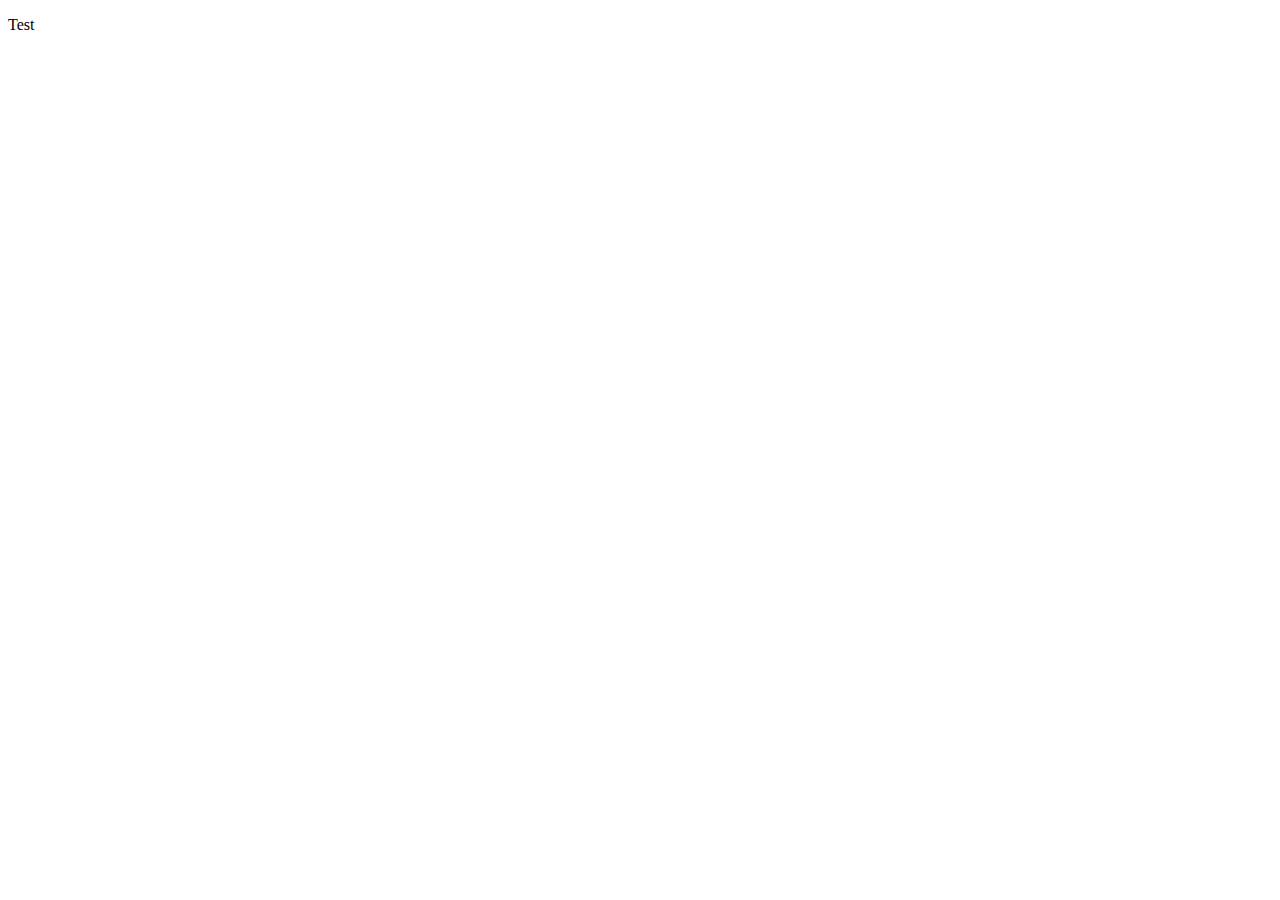
==== index.html @ 458063fa "Create index.html" ====
<!DOCTYPE html>
<html lang="en">
<head>
    <meta charset="UTF-8">
    <meta name="viewport" content="width=device-width, initial-scale=1.0">
    <title>Document</title>
</head>
<body>
    <p>Test</p>
</body>
</html>
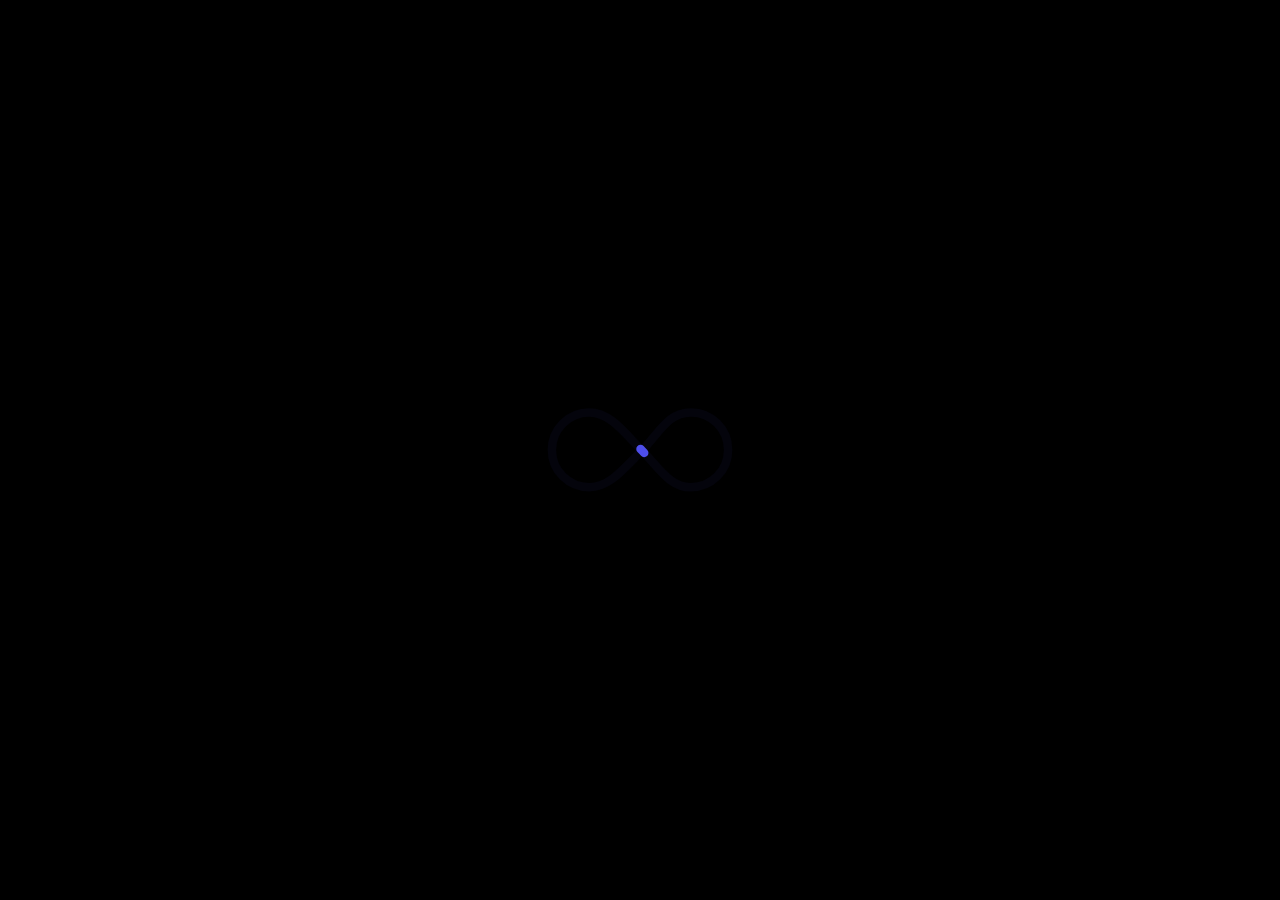
==== commit 53fc8747: "1.0" ====
--- a/index.html
+++ b/index.html
@@ -1,11 +1,79 @@
 <!DOCTYPE html>
 <html lang="en">
+
 <head>
-    <meta charset="UTF-8">
-    <meta name="viewport" content="width=device-width, initial-scale=1.0">
-    <title>Document</title>
+  <meta charset="UTF-8">
+  <meta name="viewport" content="width=device-width, initial-scale=1.0">
+  <link rel="icon" href="/img/icon.png" type="image/x-icon">
+  <title>Splash Screen</title>
+  <link href="/css/index.css" rel="stylesheet">
+  <link href="/js/index.js">
+
+  <style>
+    body {
+      background-color: black;
+    }
+
+    #outline {
+      stroke-dasharray: 2.42777px, 242.77666px;
+      stroke-dashoffset: 0;
+      -webkit-animation: anim 1.6s linear infinite;
+      animation: anim 1.6s linear infinite;
+    }
+
+    @-webkit-keyframes anim {
+      12.5% {
+        stroke-dasharray: 33.98873px, 242.77666px;
+        stroke-dashoffset: -26.70543px;
+      }
+
+      43.75% {
+        stroke-dasharray: 84.97183px, 242.77666px;
+        stroke-dashoffset: -84.97183px;
+      }
+
+      100% {
+        stroke-dasharray: 2.42777px, 242.77666px;
+        stroke-dashoffset: -240.34889px;
+      }
+    }
+
+    @keyframes anim {
+      12.5% {
+        stroke-dasharray: 33.98873px, 242.77666px;
+        stroke-dashoffset: -26.70543px;
+      }
+
+      43.75% {
+        stroke-dasharray: 84.97183px, 242.77666px;
+        stroke-dashoffset: -84.97183px;
+      }
+
+      100% {
+        stroke-dasharray: 2.42777px, 242.77666px;
+        stroke-dashoffset: -240.34889px;
+      }
+    }
+  </style>
 </head>
+
 <body>
-    <p>Test</p>
+  <div id="splash">
+    <svg id="splash" style="left: 50%;
+        top: 50%;
+        position: absolute;
+        transform: translate(-50%, -50%) matrix(1, 0, 0, 1, 0, 0);" preserveAspectRatio="xMidYMid meet"
+      viewBox="0 0 187.3 93.7" height="300px" width="400px">
+      <path
+        d="M93.9,46.4c9.3,9.5,13.8,17.9,23.5,17.9s17.5-7.8,17.5-17.5s-7.8-17.6-17.5-17.5c-9.7,0.1-13.3,7.2-22.1,17.1 				c-8.9,8.8-15.7,17.9-25.4,17.9s-17.5-7.8-17.5-17.5s7.8-17.5,17.5-17.5S86.2,38.6,93.9,46.4z"
+        stroke-miterlimit="10" stroke-linejoin="round" stroke-linecap="round" stroke-width="4" fill="none" id="outline"
+        stroke="#4E4FEB"></path>
+      <path
+        d="M93.9,46.4c9.3,9.5,13.8,17.9,23.5,17.9s17.5-7.8,17.5-17.5s-7.8-17.6-17.5-17.5c-9.7,0.1-13.3,7.2-22.1,17.1 				c-8.9,8.8-15.7,17.9-25.4,17.9s-17.5-7.8-17.5-17.5s7.8-17.5,17.5-17.5S86.2,38.6,93.9,46.4z"
+        stroke-miterlimit="10" stroke-linejoin="round" stroke-linecap="round" stroke-width="4" stroke="#4E4FEB"
+        fill="none" opacity="0.05" id="outline-bg"></path>
+    </svg>
+  </div>
 </body>
+
 </html>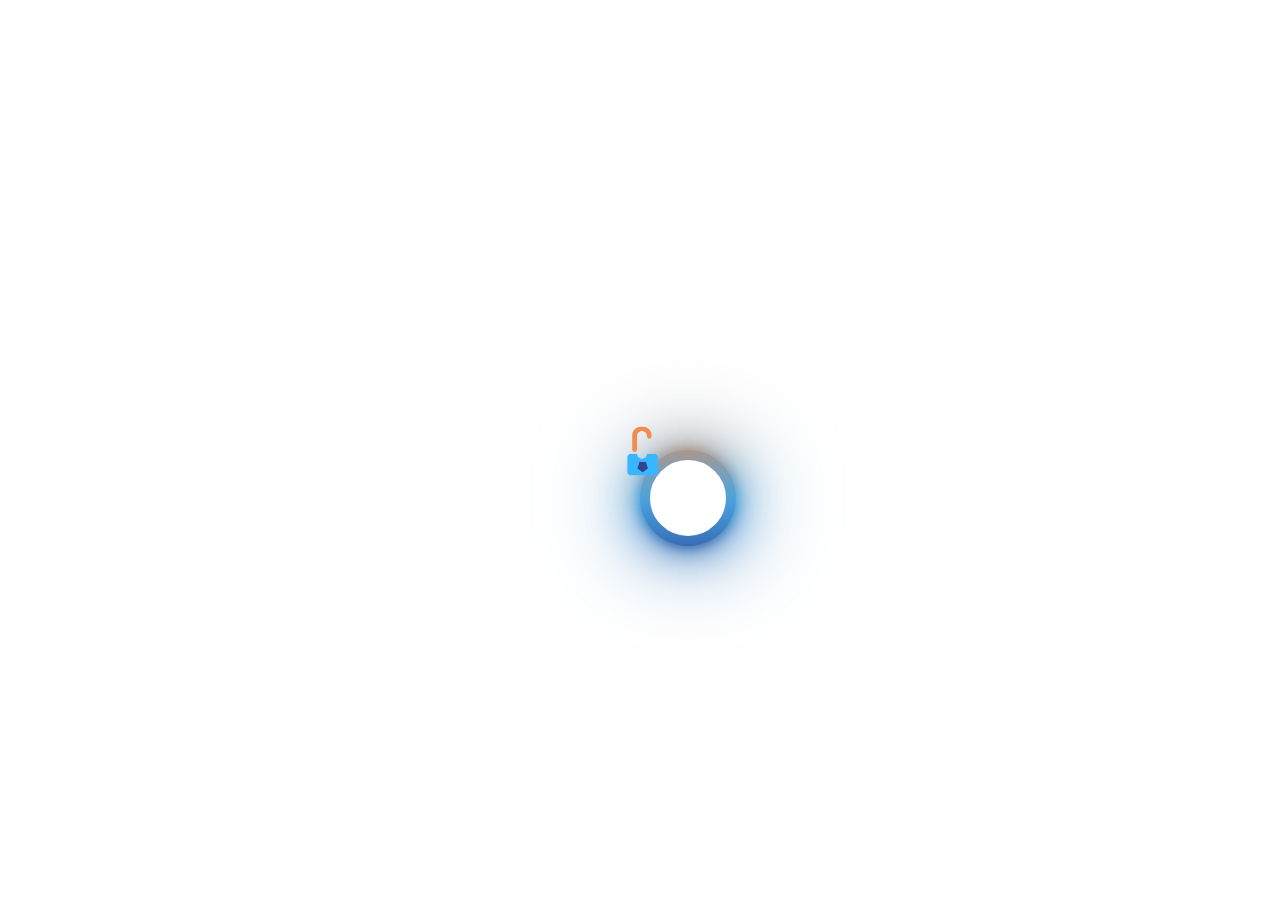
==== commit 07e21311: "1.0.2" ====
--- a/index.html
+++ b/index.html
@@ -2,78 +2,24 @@
 <html lang="en">
 
 <head>
-  <meta charset="UTF-8">
-  <meta name="viewport" content="width=device-width, initial-scale=1.0">
-  <link rel="icon" href="/img/icon.png" type="image/x-icon">
-  <title>Splash Screen</title>
-  <link href="/css/index.css" rel="stylesheet">
-  <link href="/js/index.js">
-
-  <style>
-    body {
-      background-color: black;
-    }
-
-    #outline {
-      stroke-dasharray: 2.42777px, 242.77666px;
-      stroke-dashoffset: 0;
-      -webkit-animation: anim 1.6s linear infinite;
-      animation: anim 1.6s linear infinite;
-    }
-
-    @-webkit-keyframes anim {
-      12.5% {
-        stroke-dasharray: 33.98873px, 242.77666px;
-        stroke-dashoffset: -26.70543px;
-      }
-
-      43.75% {
-        stroke-dasharray: 84.97183px, 242.77666px;
-        stroke-dashoffset: -84.97183px;
-      }
-
-      100% {
-        stroke-dasharray: 2.42777px, 242.77666px;
-        stroke-dashoffset: -240.34889px;
-      }
-    }
-
-    @keyframes anim {
-      12.5% {
-        stroke-dasharray: 33.98873px, 242.77666px;
-        stroke-dashoffset: -26.70543px;
-      }
-
-      43.75% {
-        stroke-dasharray: 84.97183px, 242.77666px;
-        stroke-dashoffset: -84.97183px;
-      }
-
-      100% {
-        stroke-dasharray: 2.42777px, 242.77666px;
-        stroke-dashoffset: -240.34889px;
-      }
-    }
-  </style>
+    <meta charset="UTF-8">
+    <meta name="viewport" content="width=device-width, initial-scale=1.0">
+    <link rel="icon" href="/img/logo.png" type="image/x-icon">
+    <title>Splash Screen</title>
+    <link href="/css/index.css" rel="stylesheet">
+    <script src="/js/index.js"></script>
 </head>
 
-<body>
-  <div id="splash">
-    <svg id="splash" style="left: 50%;
-        top: 50%;
-        position: absolute;
-        transform: translate(-50%, -50%) matrix(1, 0, 0, 1, 0, 0);" preserveAspectRatio="xMidYMid meet"
-      viewBox="0 0 187.3 93.7" height="300px" width="400px">
-      <path
-        d="M93.9,46.4c9.3,9.5,13.8,17.9,23.5,17.9s17.5-7.8,17.5-17.5s-7.8-17.6-17.5-17.5c-9.7,0.1-13.3,7.2-22.1,17.1 				c-8.9,8.8-15.7,17.9-25.4,17.9s-17.5-7.8-17.5-17.5s7.8-17.5,17.5-17.5S86.2,38.6,93.9,46.4z"
-        stroke-miterlimit="10" stroke-linejoin="round" stroke-linecap="round" stroke-width="4" fill="none" id="outline"
-        stroke="#4E4FEB"></path>
-      <path
-        d="M93.9,46.4c9.3,9.5,13.8,17.9,23.5,17.9s17.5-7.8,17.5-17.5s-7.8-17.6-17.5-17.5c-9.7,0.1-13.3,7.2-22.1,17.1 				c-8.9,8.8-15.7,17.9-25.4,17.9s-17.5-7.8-17.5-17.5s7.8-17.5,17.5-17.5S86.2,38.6,93.9,46.4z"
-        stroke-miterlimit="10" stroke-linejoin="round" stroke-linecap="round" stroke-width="4" stroke="#4E4FEB"
-        fill="none" opacity="0.05" id="outline-bg"></path>
-    </svg>
-  </div>
+<body id="splash">
+    <img class="icon-splash" src="/img/icon.png" height="70" width="70">
+    <div >
+        <div class="container">
+            <span></span>
+            <span></span>
+            <span></span>
+            <span></span>
+        </div>
+    </div>
 </body>
 
 </html>--- a/css/index.css
+++ b/css/index.css
@@ -0,0 +1,68 @@
+.container {
+    position: absolute;
+    top: 50%;
+    left: 50%;
+    border-radius: 50%;
+    height: 96px;
+    width: 96px;
+    animation: rotate_3922 1.2s linear infinite;
+    background-color: #f18b50;
+    background-image: linear-gradient(#f18b50, #38b6ff, #32438f);
+}
+.icon-splash {
+    display: flex;
+    justify-content: center;
+    align-items: center;
+    position: absolute;
+    top: 50%;
+    left: 50%;
+    transform: translate(-50%, -50%);
+    z-index: 1;
+}
+
+.container span {
+    position: absolute;
+    border-radius: 50%;
+    height: 100%;
+    width: 100%;
+    background-color: #f18b50;
+    background-image: linear-gradient(#f18b50, #38b6ff, #32438f);
+}
+
+.container span:nth-of-type(1) {
+    filter: blur(5px);
+}
+
+.container span:nth-of-type(2) {
+    filter: blur(10px);
+}
+
+.container span:nth-of-type(3) {
+    filter: blur(25px);
+}
+
+.container span:nth-of-type(4) {
+    filter: blur(50px);
+}
+
+.container::after {
+    content: "";
+    position: absolute;
+    top: 10px;
+    left: 10px;
+    right: 10px;
+    bottom: 10px;
+    background-color: #fff;
+    border: solid 5px #ffffff;
+    border-radius: 50%;
+}
+
+@keyframes rotate_3922 {
+    from {
+        transform: translate(-50%, -50%) rotate(0deg);
+    }
+
+    to {
+        transform: translate(-50%, -50%) rotate(360deg);
+    }
+}